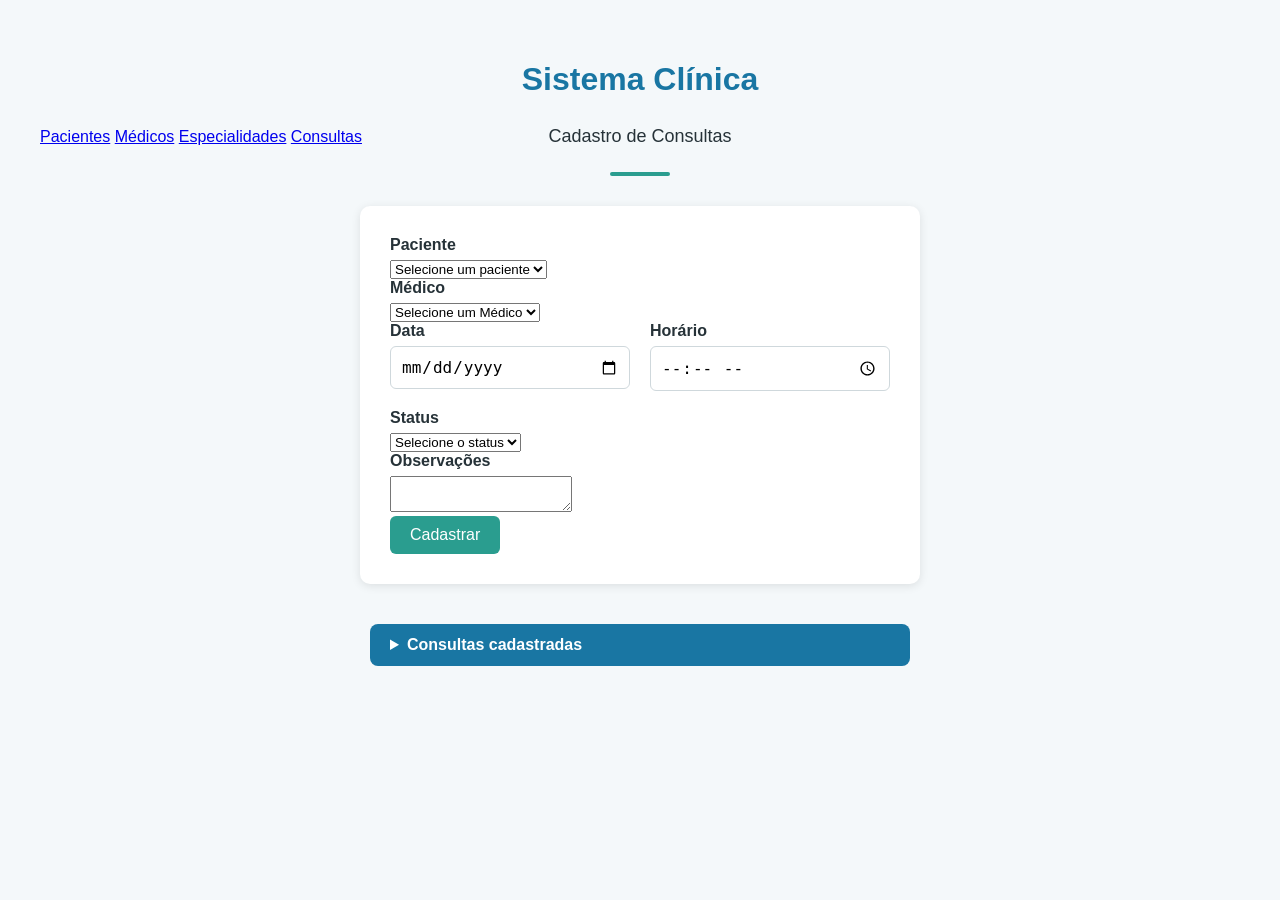
==== frontend/consultas.html @ 0248b70f "Adiciona módulo de consultas e finaliza sistema" ====
<!DOCTYPE html>
<html lang="pt-br">
<head>
    <meta charset="UTF-8">
    <meta name="viewport" content="width=device-width, initial-scale=1.0">
    <title>Clínica</title>
    <link rel="stylesheet" href="style.css">
</head>
<body>
    <h1>Sistema Clínica</h1>

    <nav>
        <a href="index.html">Pacientes</a>
        <a href="medicos.html">Médicos</a>
        <a href="especialidades.html">Especialidades</a>
        <a href="consultas.html">Consultas</a>
    </nav>

    <p class="subtitulo">Cadastro de Consultas</p>

    <div class="linha-destaque"></div>

    <form id="form-consulta">
        <label for="paciente">Paciente</label>
        <select id="paciente" name="paciente_id" required>
            <option value="">Selecione um paciente</option>
        </select>

        <div class="linha-campos">
            <div>
                <label for="medico_id">Médico</label>
                <select id="medico_id" name="medico_id" required>
                    <option value="">Selecione um Médico</option>
                </select>
            </div>

        </div>

        <div class="linha-campos">
            <div>
                <label for="data">Data</label>
                <input type="date" id="data" name="data" required>
            </div>

            <div>
                <label for="horario">Horário</label>
                <input type="time" id="horario" name="horario" required>
            </div>

        </div>

        <div class="linha-campos">
            <div>
                <label for="status">Status</label>
                <select id="status" name="status" required>
                    <option value="">Selecione o status</option>
                    <option value="Agendada">Agendada</option>
                    <option value="Realizada">Realizada</option>
                    <option value="Cancelada">Cancelada</option>
                </select>
            </div>
        </div>

        <div class="linha-campos">
            <div>
                <label for="observacoes">Observações</label>
                <textarea id="observacoes" name="observacoes"></textarea>
            </div>
        </div>

        <button type="submit">Cadastrar</button>
    </form>

    <details>
        <summary>Consultas cadastradas</summary>

        <div id="lista-consultas"></div>
    </details>

    <script src="js/consultas.js"></script>
</body>
</html>
---- frontend/style.css ----
:root {
    --azul: #1976a3;
    --azul-claro: #e8f5fa;
    --verde: #2a9d8f;
    --fundo: #f4f8fa;
    --branco: #ffffff;
    --texto: #263238;
}

body {
    font-family: Arial, sans-serif;
    background-color: var(--fundo);
    margin: 0;
    padding: 40px;
}

form {
    background-color: var(--branco);
    max-width: 500px;
    margin: 0 auto;
    padding: 30px;
    border-radius: 10px;
    box-shadow: 0 2px 10px rgba(0, 0, 0, 0.1);
}

label {
    display: block;
    color: var(--texto);
    font-weight: bold;
    margin-bottom: 6px;
}

input {
    width: 100%;
    box-sizing: border-box;
    padding: 10px;
    margin-bottom: 18px;
    border: 1px solid #cfd8dc;
    border-radius: 6px;
    font-size: 16px;
}

button {
    background-color: var(--verde);
    color: white;
    border: none;
    padding: 10px 20px;
    border-radius: 6px;
    font-size: 16px;
    cursor: pointer;
}
button:hover {
    background-color: var(--azul);
}

h1 {
    color: var(--azul);
    text-align: center;
    margin-bottom: 30px;
}
.subtitulo {
    text-align: center;
    color: var(--texto);
    font-size: 18px;
    margin-top: -20px;
    margin-bottom: 25px;
}
.linha-destaque {
    width: 60px;
    height: 4px;
    background-color: var(--verde);
    margin: 0 auto 30px;
    border-radius: 10px;
}

.linha-campos {
    display: flex;
    gap: 20px;
}
.linha-campos > div {
    flex: 1;
}

.card-paciente {
    background-color: var(--branco);
    max-width: 500px;
    margin: 20px auto;
    padding: 20px;
    border-radius: 10px;
    box-shadow: 0 2px 8px rgba(0, 0, 0, 0.1);
}
.card-paciente p {
    line-height: 1.8;
    color: var(--texto);
}
.card-paciente strong {
    color: var(--azul);
    font-size: 20px;
}
.card-paciente button {
    margin-right: 10px;
}
.botao-excluir {
    background-color: #d9534f;
}

.botao-excluir:hover {
    background-color: #c9302c;
}

details {
    max-width: 540px;
    margin: 40px auto;
}

summary {
    background-color: var(--azul);
    color: white;
    padding: 12px 20px;
    border-radius: 8px;
    cursor: pointer;
    font-weight: bold;
}

summary:hover {
    background-color: var(--verde);
}
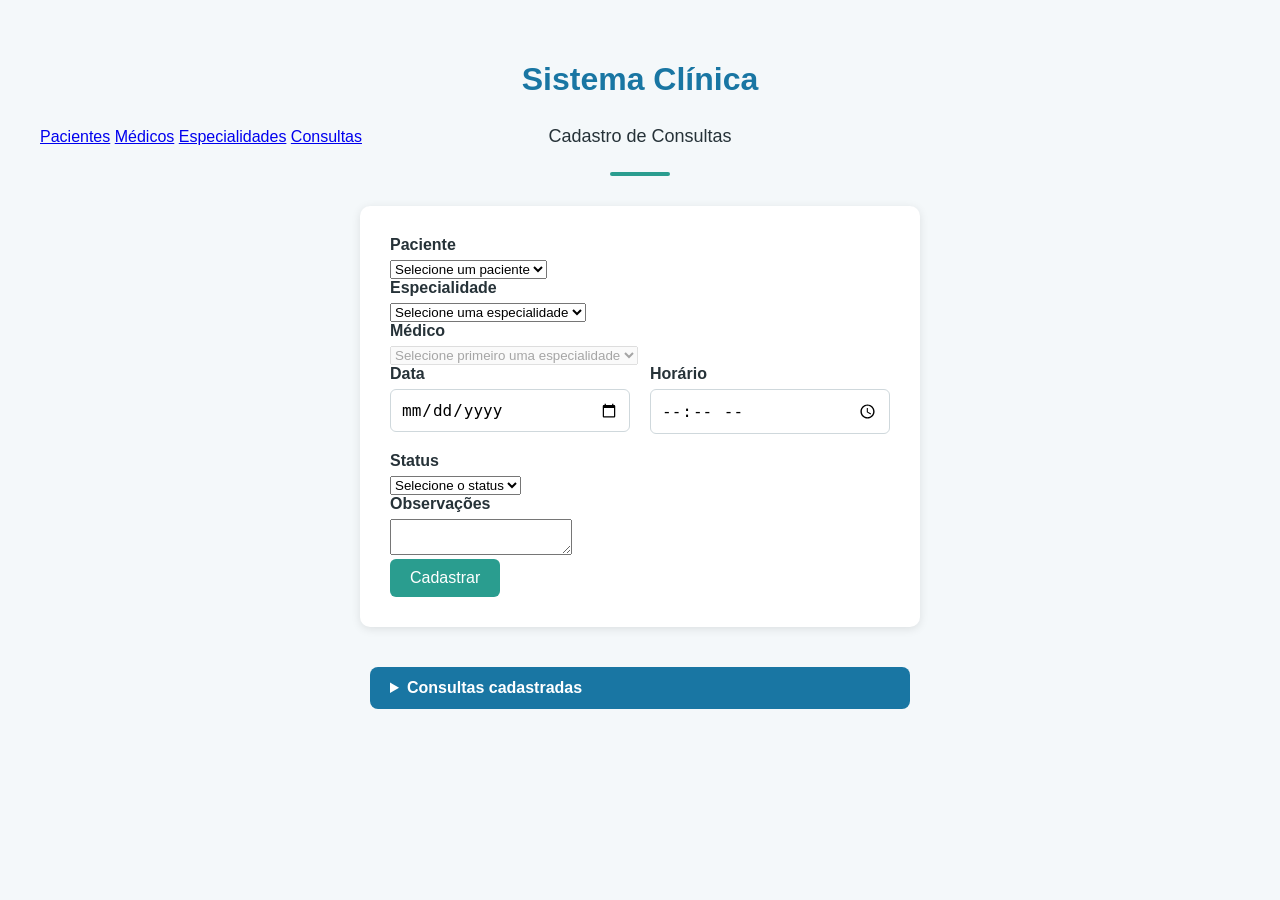
==== commit 9300ff4f: "Adiciona filtro de médicos por especialidade no agendamento" ====
--- a/frontend/consultas.html
+++ b/frontend/consultas.html
@@ -26,15 +26,23 @@
             <option value="">Selecione um paciente</option>
         </select>
 
-        <div class="linha-campos">
-            <div>
-                <label for="medico_id">Médico</label>
-                <select id="medico_id" name="medico_id" required>
-                    <option value="">Selecione um Médico</option>
-                </select>
-            </div>
+    <div class="linha-campos">
+        <div>
+            <label for="especialidade">Especialidade</label>
+            <select id="especialidade" name="especialidade_id" required>
+                <option value="">Selecione uma especialidade</option>
+            </select>
+        </div>
+    </div>
 
+    <div class="linha-campos">
+        <div>
+            <label for="medico_id">Médico</label>
+            <select id="medico_id" name="medico_id" required disabled>
+                <option value="">Selecione primeiro uma especialidade</option>
+            </select>
         </div>
+    </div>
 
         <div class="linha-campos">
             <div>
